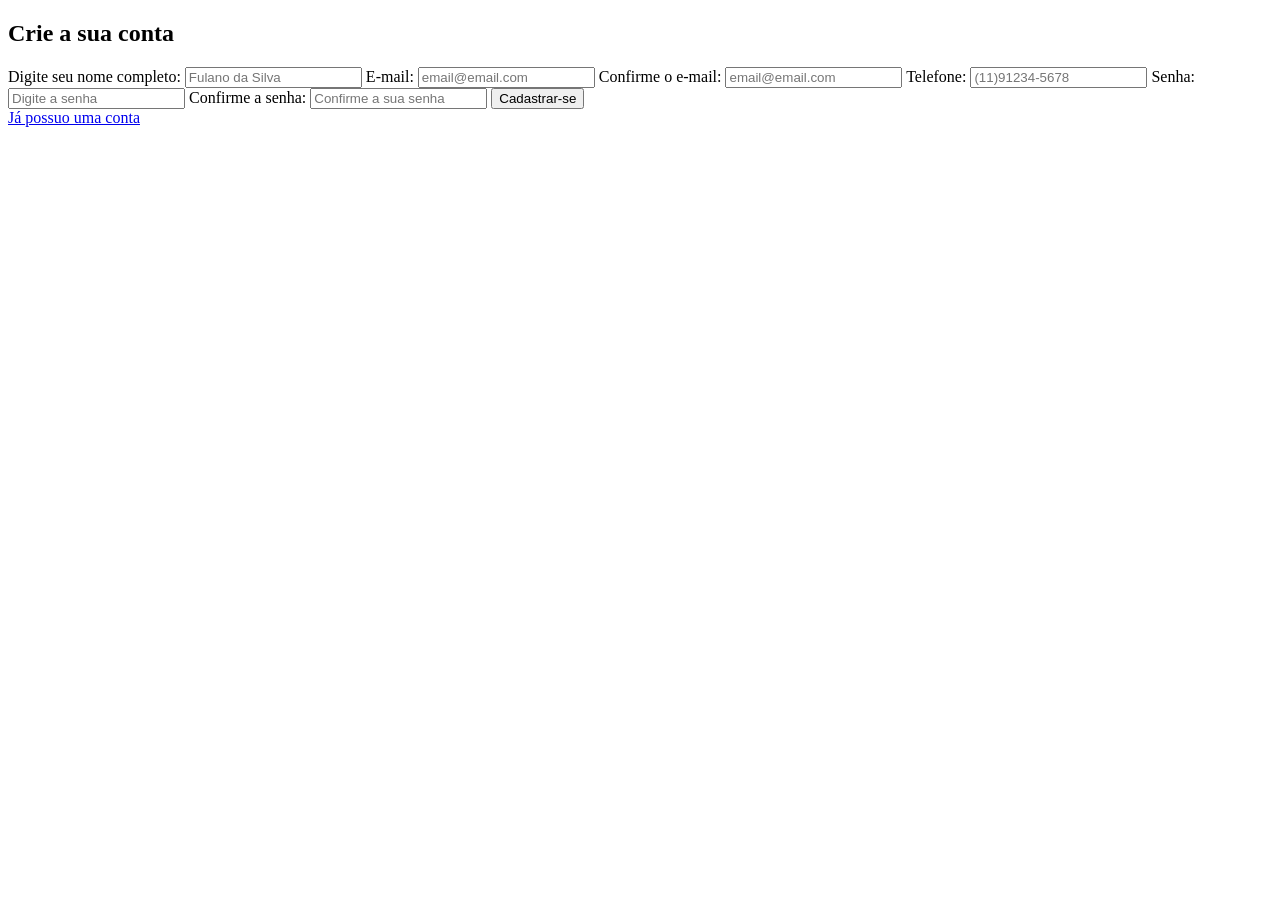
==== projetoagendamento/base/cadastro.html @ 724806fc "Atualizações na estrutura HTML" ====
<!DOCTYPE html>
<html lang="pt-BR">
<head>
    <meta charset="UTF-8">
    <meta name="viewport" content="width=device-width, initial-scale=1.0">
    <meta name="description" content="Cadastre sua conta">
    <title>Barbearia Imperial</title>
    <link rel="stylesheet" href="C:\Users\davim\source\repos\malvaodavi\agendamentocliente\projetoagendamento\css\style.css">
</head>

<body>

    <div class="container">

        <h2>Crie a sua conta</h2>
        <form action="cliente.html" method="post" class="form-login">

            <label for="name">Digite seu nome completo:</label>
            <input type="text" id="name" name="name" placeholder="Fulano da Silva" required />

            <label for="email">E-mail:</label>
            <input type="email" id="email" name="email" placeholder="email@email.com" required />

            <label for="email">Confirme o e-mail:</label>
            <input type="email" id="email_confirm" name="email_confirm" placeholder="email@email.com" required />

            <label for="tel">Telefone:</label>
            <input type="tel" id="tel" name="tel" placeholder="(11)91234-5678" required />

            <label for="senha">Senha:</label>
            <input type="password" id="senha" name="senha" placeholder="Digite a senha" required />

            <label for="senha">Confirme a senha:</label>
            <input type="password" id="senha_confirm" name="senha_confirm" placeholder="Confirme a sua senha" required />

            <button type="submit">Cadastrar-se</button>
        </form>

        <a href=login.html>Já possuo uma conta</a>

    </div>

</body>
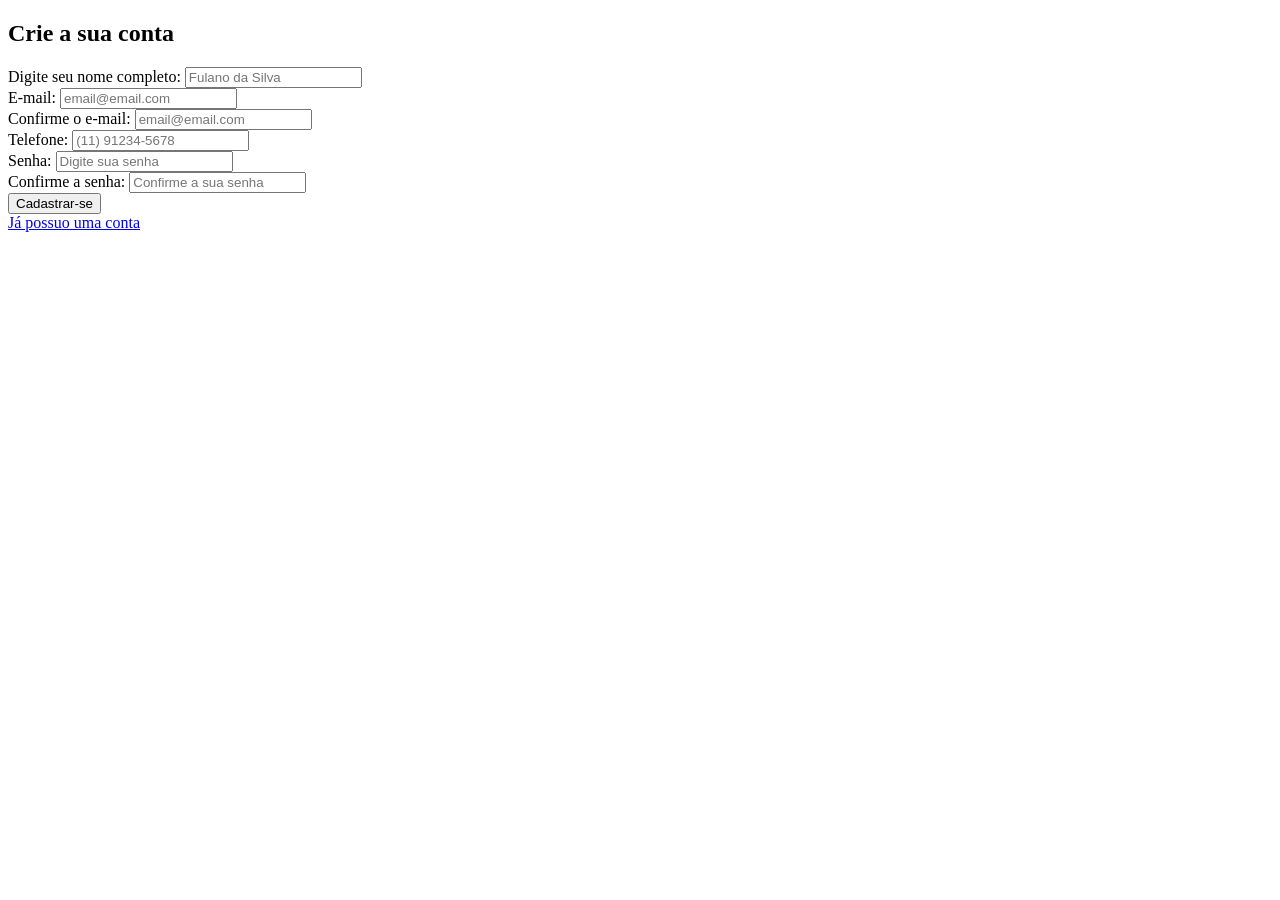
==== commit 64a57b98: "Alterações na estrutura HTML e estilização com CSS" ====
--- a/projetoagendamento/base/cadastro.html
+++ b/projetoagendamento/base/cadastro.html
@@ -1,43 +1,116 @@
-<!DOCTYPE html>
-<html lang="pt-BR">
-<head>
-    <meta charset="UTF-8">
-    <meta name="viewport" content="width=device-width, initial-scale=1.0">
-    <meta name="description" content="Cadastre sua conta">
-    <title>Barbearia Imperial</title>
-    <link rel="stylesheet" href="C:\Users\davim\source\repos\malvaodavi\agendamentocliente\projetoagendamento\css\style.css">
-</head>
+    <!DOCTYPE html>
+    <html lang="pt-BR">
+    <head>
+        <meta charset="UTF-8">
+        <meta name="viewport" content="width=device-width, initial-scale=1.0">
+        <meta name="description" content="Cadastre sua conta">
+        <title>Cadastro | Barbearia Imperial</title>
+        <link rel="stylesheet" href="css/style.css">
+    </head>
 
-<body>
+    <body>
 
-    <div class="container">
+        <main>
 
-        <h2>Crie a sua conta</h2>
-        <form action="cliente.html" method="post" class="form-login">
+            <section class="cadastro">
 
-            <label for="name">Digite seu nome completo:</label>
-            <input type="text" id="name" name="name" placeholder="Fulano da Silva" required />
+                <div class="formulario-card">
 
-            <label for="email">E-mail:</label>
-            <input type="email" id="email" name="email" placeholder="email@email.com" required />
+                    <h2>Crie a sua conta</h2>
 
-            <label for="email">Confirme o e-mail:</label>
-            <input type="email" id="email_confirm" name="email_confirm" placeholder="email@email.com" required />
+                    <form action="cliente.html" method="post" class="form-cadastro">
 
-            <label for="tel">Telefone:</label>
-            <input type="tel" id="tel" name="tel" placeholder="(11)91234-5678" required />
+                        <div class="campo_formulario">
 
-            <label for="senha">Senha:</label>
-            <input type="password" id="senha" name="senha" placeholder="Digite a senha" required />
+                            <label for="name">Digite seu nome completo:</label>
+                            <input type="text" id="name" name="name" placeholder="Fulano da Silva" autocomplete="name" required />
+                            
+                        </div>
 
-            <label for="senha">Confirme a senha:</label>
-            <input type="password" id="senha_confirm" name="senha_confirm" placeholder="Confirme a sua senha" required />
+                        <div class="campo-formulario">
 
-            <button type="submit">Cadastrar-se</button>
-        </form>
+                            <label for="email">E-mail:</label>
+                            <input type="email" 
+                            id="email" 
+                            name="email" 
+                            placeholder="email@email.com" 
+                            autocomplete="email" 
+                            required 
+                            />
 
-        <a href=login.html>Já possuo uma conta</a>
+                        </div>
 
-    </div>
 
-</body>
+                        <div class="campo-formulario">
+                        
+                            <label for="email_confirm">Confirme o e-mail:</label>
+                            <input type="email" 
+                            id="email_confirm" 
+                            name="email_confirm" 
+                            placeholder="email@email.com" 
+                            required 
+                            />
+
+                        </div>
+
+                        <div class="campo-formulario">
+
+                            <label for="telefone">Telefone:</label>
+
+                            <input 
+                            type="tel" 
+                            id="telefone" 
+                            name="telefone" 
+                            placeholder="(11) 91234-5678" 
+                            pattern="^\(\d{2}\)\s?(?:9\d{4}|\d{4})-\d{4}$"
+                            required
+                            />
+                        
+                        </div>
+                        
+                        <div class="campo-formulario">
+
+                            <label for="password">Senha:</label>
+
+                            <input 
+                            type="password" 
+                            id="password" 
+                            name="password" 
+                            placeholder="Digite sua senha" 
+                            minlength="8" 
+                            autocomplete="new-password" 
+                            required 
+                            />
+
+                        </div>
+
+                        <div class="campo-formulario">
+
+                            <label for="password_confirm">Confirme a senha:</label>
+
+                            <input 
+                            type="password" 
+                            id="password_confirm" 
+                            name="password_confirm"
+                            placeholder="Confirme a sua senha" 
+                            minlength="8"
+                            required 
+                            />
+
+                        </div>
+
+                        <button type="submit">Cadastrar-se</button>
+
+                    </form>
+
+                    <a href="login.html">Já possuo uma conta</a>
+
+                </div>
+
+            </section>
+
+        </main>
+
+    </body>
+
+</html> 
